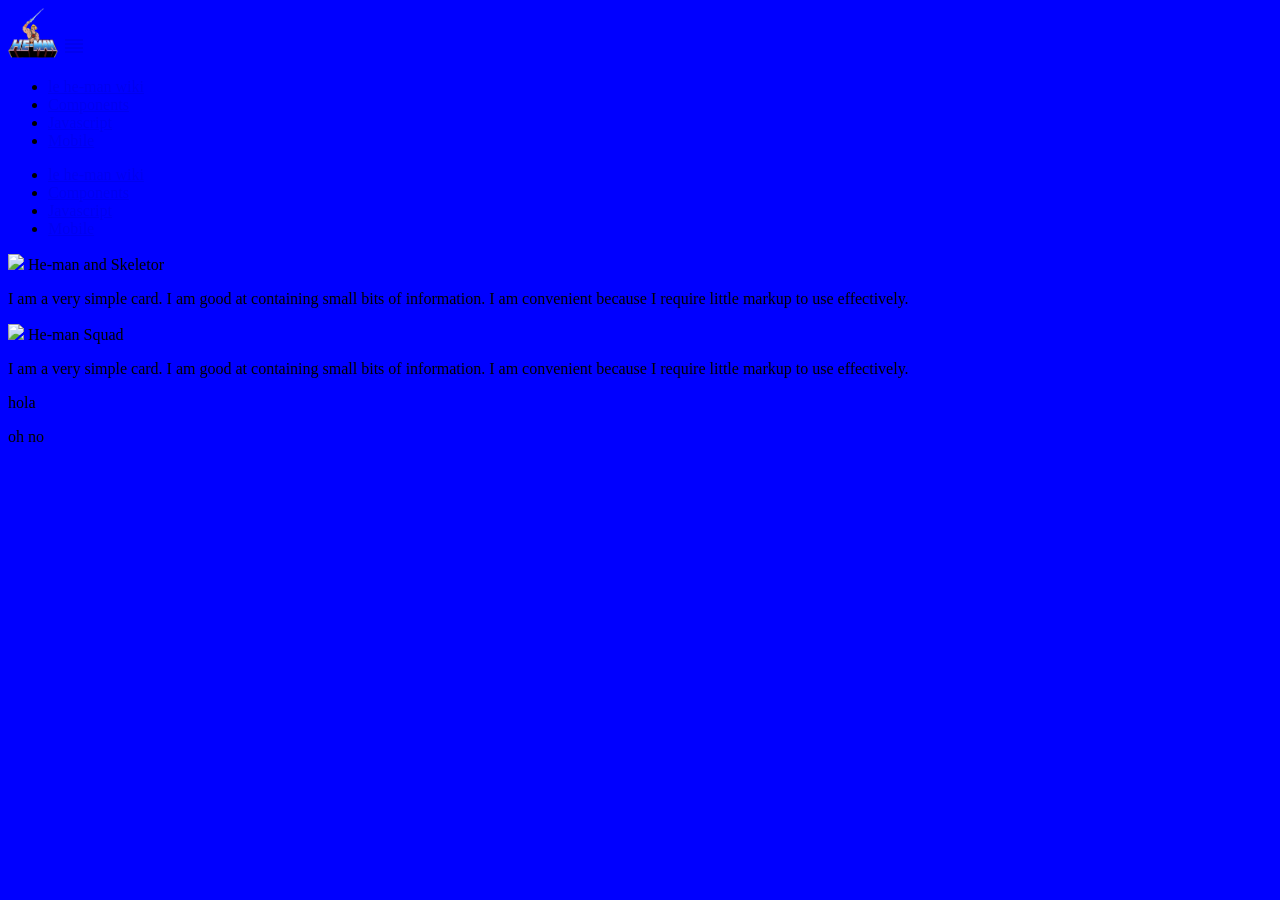
==== index.html @ 0b006acb "change to name to index" ====
<!DOCTYPE html>
<html>
<!--inside the head you put everything you cannot see and the title is the
the top of the tap*\\-->
    <head>
    <title>he-man</title>
    <link rel="stylesheet" href="https://cdnjs.cloudflare.com/ajax/libs/materialize/0.97.6/css/materialize.min.css">
    <link href="https://fonts.googleapis.com/icon?family=Material+Icons" rel="stylesheet">
    <link rel="stylesheet" type="text/css" href="style.css">
    </head>
<!--BodyStart-->
    <body>
      <!--nav-->
      <nav class="purple accent-3">
        <div class="nav-wrapper">
          <img src="heman-logo2.png" class="brand-logo"  alt="bonapetite" style="width:50px;height:50px;">
          <a href="#" data-activates="mobile-demo" class="button-collapse"><i class="material-icons">reorder</i></a>
          <ul class="right hide-on-med-and-down">
            <li><a href="https://en.wikipedia.org/wiki/He-Man">le he-man wiki</a></li>
            <li><a href="badges.html">Components</a></li>
            <li><a href="collapsible.html">Javascript</a></li>
            <li><a href="mobile.html">Mobile</a></li>
          </ul>
          <ul class="side-nav" id="mobile-demo">
            <li><a href="https://en.wikipedia.org/wiki/He-Man">le he-man wiki</a></li>
            <li><a href="badges.html">Components</a></li>
            <li><a href="collapsible.html">Javascript</a></li>
            <li><a href="mobile.html">Mobile</a></li>
          </ul>
        </div>
      </nav>
      <!--image card-->
      <div class="container">
        <div class="row">
          <div class="col s12 m6">
            <div class="card">
              <div class="card-image">
                <img src="http://images-cdn.moviepilot.com/images/c_scale,h_478,w_850/t_mp_quality/ux2car5n820fwdulp2cd/the-strange-history-of-he-man-and-the-masters-of-the-universe-710937.jpg">
                <span class="card-title">He-man and Skeletor</span>
              </div>
              <div class="card-content">
                <p>I am a very simple card. I am good at containing small bits of information.
                I am convenient because I require little markup to use effectively.</p>
              </div>
              </div>
            </div>
            <!--card2-->
            <div class="col s12 m6">
              <div class="card">
                <div class="card-image">
                  <img src="http://nerdbastards.com/wp-content/uploads/2015/12/4427282-he-man1.jpg">
                  <span class="card-title">He-man Squad</span>
                </div>
                <div class="card-content">
                  <p>I am a very simple card. I am good at containing small bits of information.
                  I am convenient because I require little markup to use effectively.</p>
                </div>
                </div>
              </div>
          </div>
          <!--row2-->
          <div class="row">
            <div class="col s12 m6">
              <div class="card">
                <div class="card-content">
                  <p>hola</p>
                </div>
              </div>
            </div>
            <div class="col s12 m6">
              <div class="card">
                <div class="card-content">
                  <p>oh no</p>
                </div>
              </div>
            </div>


        </div>

      <!--script-->
      <script src="https://code.jquery.com/jquery-3.1.0.min.js" integrity="sha256-cCueBR6CsyA4/9szpPfrX3s49M9vUU5BgtiJj06wt/s=" crossorigin="anonymous"></script>
      <script src="https://cdnjs.cloudflare.com/ajax/libs/materialize/0.97.6/js/materialize.min.js"></script>
      <script>
          $(".button-collapse").sideNav();
      </script>
    </body>
  <!--bodyEnd-->
</html>
---- style.css ----
body {
    background-color: blue;
}

h1 {
    color: navy;
    margin-left: 20px;
}
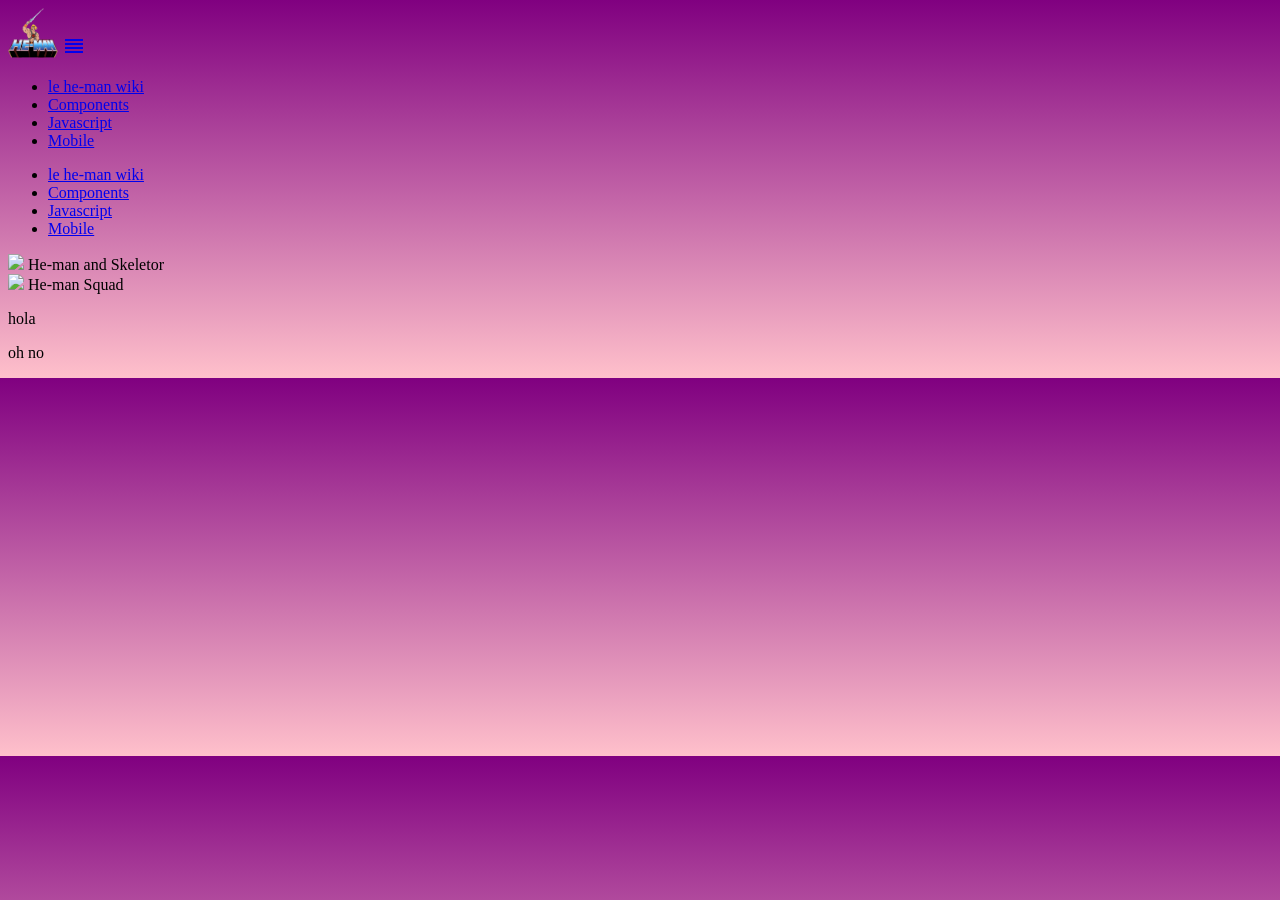
==== commit e3423fda: "removed the descrip in card" ====
--- a/index.html
+++ b/index.html
@@ -38,10 +38,10 @@
                 <img src="http://images-cdn.moviepilot.com/images/c_scale,h_478,w_850/t_mp_quality/ux2car5n820fwdulp2cd/the-strange-history-of-he-man-and-the-masters-of-the-universe-710937.jpg">
                 <span class="card-title">He-man and Skeletor</span>
               </div>
-              <div class="card-content">
+              <!--<div class="card-content">
                 <p>I am a very simple card. I am good at containing small bits of information.
                 I am convenient because I require little markup to use effectively.</p>
-              </div>
+              </div>-->
               </div>
             </div>
             <!--card2-->
@@ -51,10 +51,10 @@
                   <img src="http://nerdbastards.com/wp-content/uploads/2015/12/4427282-he-man1.jpg">
                   <span class="card-title">He-man Squad</span>
                 </div>
-                <div class="card-content">
+                <!--<div class="card-content">
                   <p>I am a very simple card. I am good at containing small bits of information.
                   I am convenient because I require little markup to use effectively.</p>
-                </div>
+                </div>-->
                 </div>
               </div>
           </div>
--- a/style.css
+++ b/style.css
@@ -1,5 +1,7 @@
 body {
-    background-color: blue;
+  background: linear-gradient(purple, pink);
+}
+    /*background-color: #756eff;*/
 }
 
 h1 {
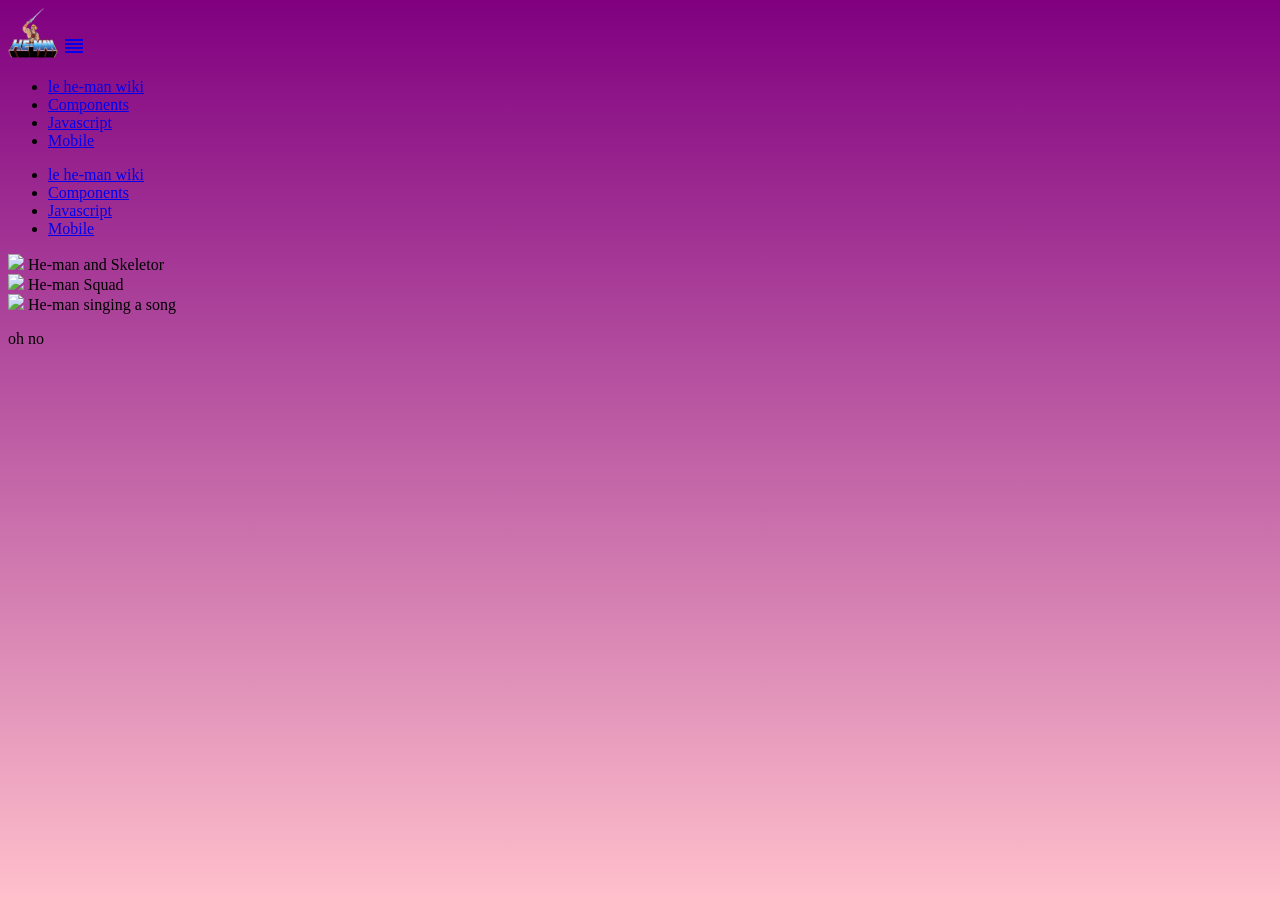
==== commit 529ae080: "updated page" ====
--- a/index.html
+++ b/index.html
@@ -62,8 +62,9 @@
           <div class="row">
             <div class="col s12 m6">
               <div class="card">
-                <div class="card-content">
-                  <p>hola</p>
+                <div class="card-image">
+                  <img src="http://media3.giphy.com/media/M7gtacN7aPNsc/giphy.gif">
+                  <span class="card-title">He-man singing a song</span>
                 </div>
               </div>
             </div>
--- a/style.css
+++ b/style.css
@@ -1,5 +1,7 @@
 body {
   background: linear-gradient(purple, pink);
+  background-repeat: no-repeat;
+  background-attachment: fixed;
 }
     /*background-color: #756eff;*/
 }
